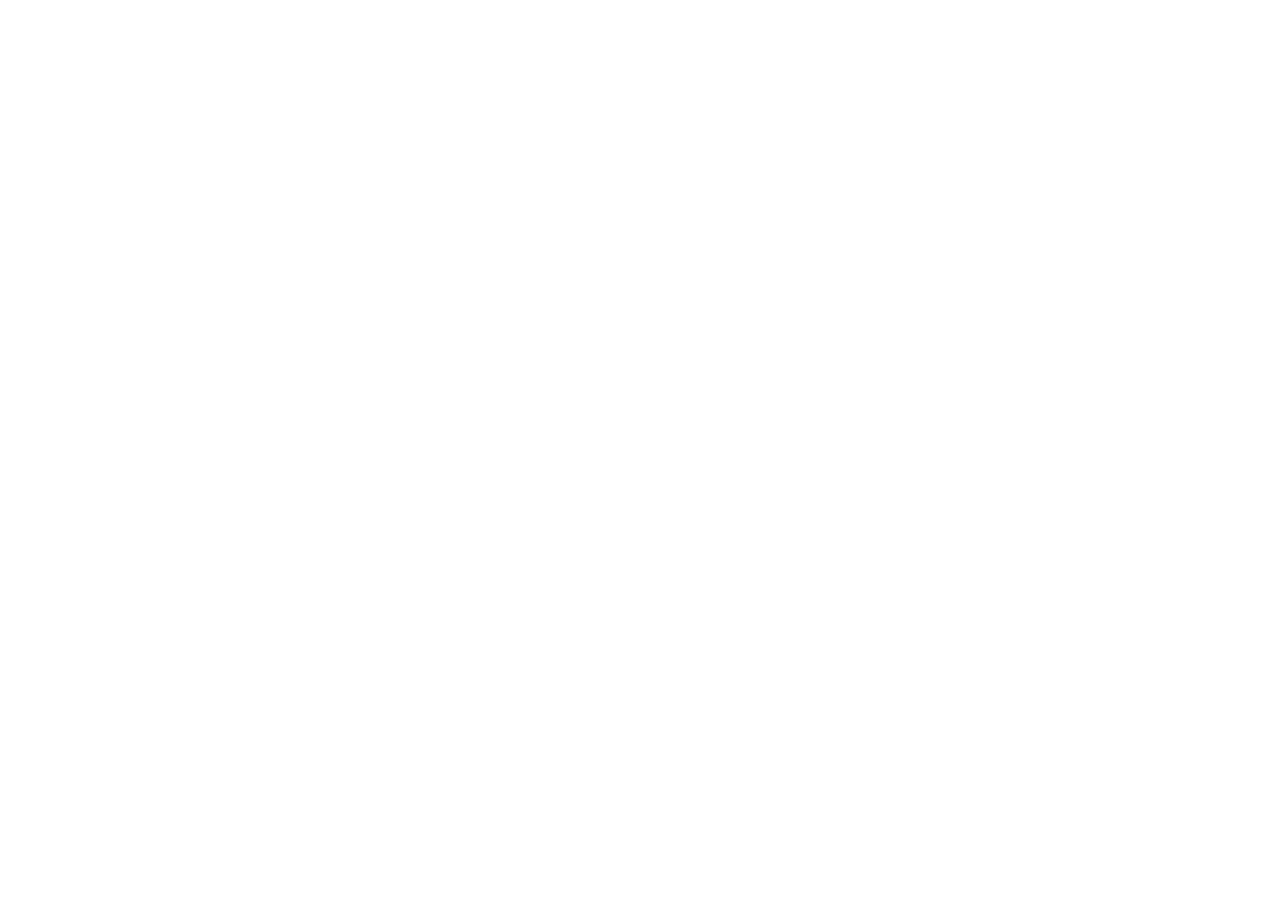
==== html/Blog_listing_page.html @ 5e6275d3 "Page set ups" ====
<html lang="en">
<head>
    <meta charset="UTF-8">
    <meta http-equiv="X-UA-Compatible" content="IE=edge">
    <meta name="viewport" content="width=device-width, initial-scale=1.0">
    <link href="https://unpkg.com/tailwindcss@^2/dist/tailwind.min.css" rel="stylesheet">
    <link rel="stylesheet" href="/CSS/styles.css">
    <title>Blog listing page</title>
</head>
<body>
    
</body>
</html>
---- CSS/styles.css ----
html{
    scroll-behavior: smooth;
}
.fontColor {
    color: #0fb3e8;
}
.bgColor {
    background-color: #0fb3e8;
}
.heightBtn {
    height: 90vh;
}
.btnColor{
    background-color: #0fb3e8;
}
.btnColor:hover {
    color:#0fb3e8;
}
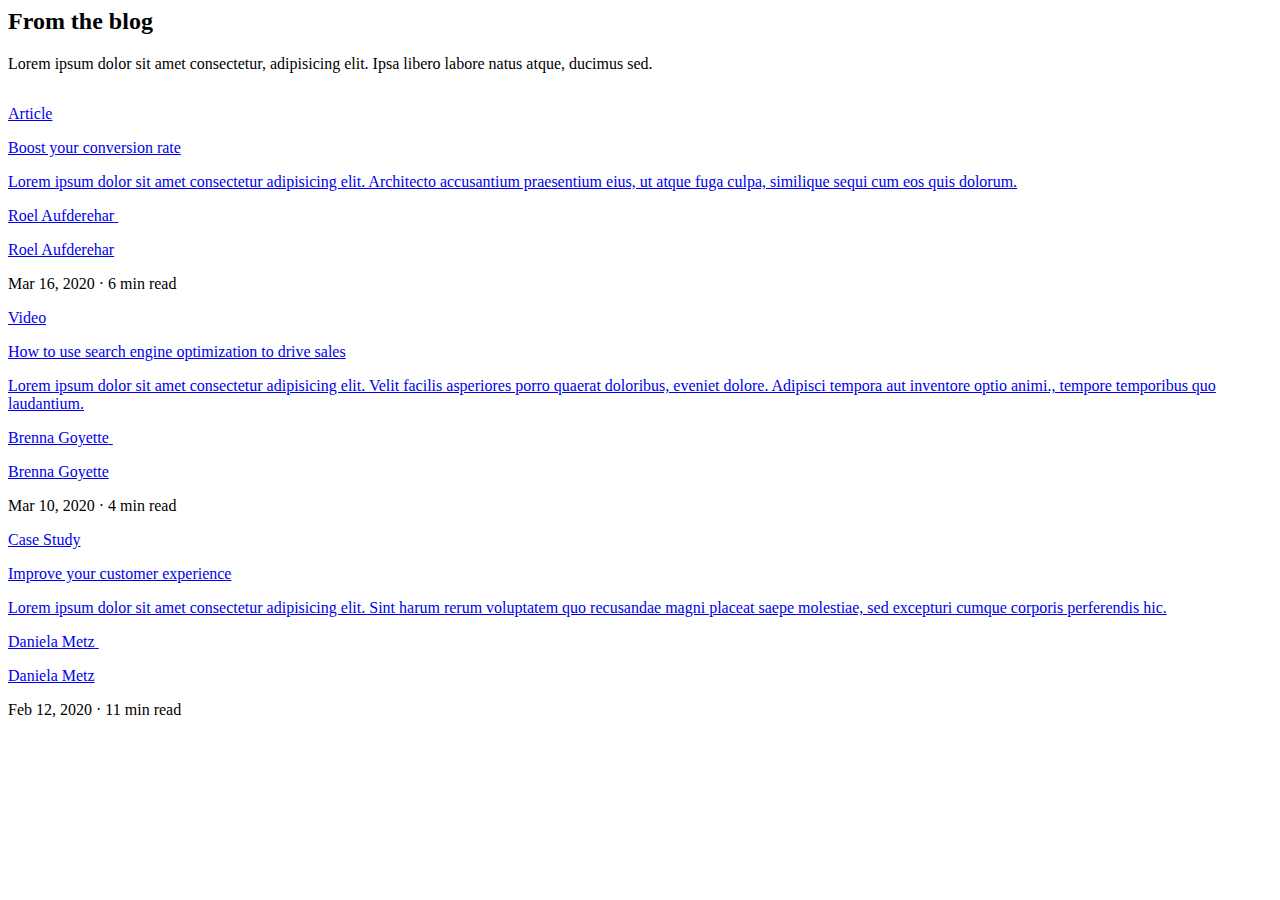
==== commit 837f7f6a: "Further page setups" ====
--- a/html/Blog_listing_page.html
+++ b/html/Blog_listing_page.html
@@ -8,6 +8,170 @@
     <title>Blog listing page</title>
 </head>
 <body>
-    
+    <!-- This example requires Tailwind CSS v2.0+ -->
+<div class="relative bg-gray-50 pt-16 pb-20 px-4 sm:px-6 lg:pt-24 lg:pb-28 lg:px-8">
+    <div class="absolute inset-0">
+      <div class="bg-white h-1/3 sm:h-2/3"></div>
+    </div>
+    <div class="relative max-w-7xl mx-auto">
+      <div class="text-center">
+        <h2 class="text-3xl tracking-tight font-extrabold text-gray-900 sm:text-4xl">
+          From the blog
+        </h2>
+        <p class="mt-3 max-w-2xl mx-auto text-xl text-gray-500 sm:mt-4">
+          Lorem ipsum dolor sit amet consectetur, adipisicing elit. Ipsa libero labore natus atque, ducimus sed.
+        </p>
+      </div>
+      <div class="mt-12 max-w-lg mx-auto grid gap-5 lg:grid-cols-3 lg:max-w-none">
+        <div class="flex flex-col rounded-lg shadow-lg overflow-hidden">
+          <div class="flex-shrink-0">
+            <img class="h-48 w-full object-cover" src="https://images.unsplash.com/photo-1496128858413-b36217c2ce36?ixlib=rb-1.2.1&ixqx=ZT9PYZwEkg&ixid=eyJhcHBfaWQiOjEyMDd9&auto=format&fit=crop&w=1679&q=80" alt="">
+          </div>
+          <div class="flex-1 bg-white p-6 flex flex-col justify-between">
+            <div class="flex-1">
+              <p class="text-sm font-medium text-indigo-600">
+                <a href="#" class="hover:underline">
+                  Article
+                </a>
+              </p>
+              <a href="#" class="block mt-2">
+                <p class="text-xl font-semibold text-gray-900">
+                  Boost your conversion rate
+                </p>
+                <p class="mt-3 text-base text-gray-500">
+                  Lorem ipsum dolor sit amet consectetur adipisicing elit. Architecto accusantium praesentium eius, ut atque fuga culpa, similique sequi cum eos quis dolorum.
+                </p>
+              </a>
+            </div>
+            <div class="mt-6 flex items-center">
+              <div class="flex-shrink-0">
+                <a href="#">
+                  <span class="sr-only">Roel Aufderehar</span>
+                  <img class="h-10 w-10 rounded-full" src="https://images.unsplash.com/photo-1472099645785-5658abf4ff4e?ixlib=rb-1.2.1&ixqx=ZT9PYZwEkg&ixid=eyJhcHBfaWQiOjEyMDd9&auto=format&fit=facearea&facepad=2&w=256&h=256&q=80" alt="">
+                </a>
+              </div>
+              <div class="ml-3">
+                <p class="text-sm font-medium text-gray-900">
+                  <a href="#" class="hover:underline">
+                    Roel Aufderehar
+                  </a>
+                </p>
+                <div class="flex space-x-1 text-sm text-gray-500">
+                  <time datetime="2020-03-16">
+                    Mar 16, 2020
+                  </time>
+                  <span aria-hidden="true">
+                    &middot;
+                  </span>
+                  <span>
+                    6 min read
+                  </span>
+                </div>
+              </div>
+            </div>
+          </div>
+        </div>
+  
+        <div class="flex flex-col rounded-lg shadow-lg overflow-hidden">
+          <div class="flex-shrink-0">
+            <img class="h-48 w-full object-cover" src="https://images.unsplash.com/photo-1547586696-ea22b4d4235d?ixlib=rb-1.2.1&ixqx=ZT9PYZwEkg&ixid=eyJhcHBfaWQiOjEyMDd9&auto=format&fit=crop&w=1679&q=80" alt="">
+          </div>
+          <div class="flex-1 bg-white p-6 flex flex-col justify-between">
+            <div class="flex-1">
+              <p class="text-sm font-medium text-indigo-600">
+                <a href="#" class="hover:underline">
+                  Video
+                </a>
+              </p>
+              <a href="#" class="block mt-2">
+                <p class="text-xl font-semibold text-gray-900">
+                  How to use search engine optimization to drive sales
+                </p>
+                <p class="mt-3 text-base text-gray-500">
+                  Lorem ipsum dolor sit amet consectetur adipisicing elit. Velit facilis asperiores porro quaerat doloribus, eveniet dolore. Adipisci tempora aut inventore optio animi., tempore temporibus quo laudantium.
+                </p>
+              </a>
+            </div>
+            <div class="mt-6 flex items-center">
+              <div class="flex-shrink-0">
+                <a href="#">
+                  <span class="sr-only">Brenna Goyette</span>
+                  <img class="h-10 w-10 rounded-full" src="https://images.unsplash.com/photo-1550525811-e5869dd03032?ixlib=rb-1.2.1&ixqx=ZT9PYZwEkg&ixid=eyJhcHBfaWQiOjEyMDd9&auto=format&fit=facearea&facepad=2&w=256&h=256&q=80" alt="">
+                </a>
+              </div>
+              <div class="ml-3">
+                <p class="text-sm font-medium text-gray-900">
+                  <a href="#" class="hover:underline">
+                    Brenna Goyette
+                  </a>
+                </p>
+                <div class="flex space-x-1 text-sm text-gray-500">
+                  <time datetime="2020-03-10">
+                    Mar 10, 2020
+                  </time>
+                  <span aria-hidden="true">
+                    &middot;
+                  </span>
+                  <span>
+                    4 min read
+                  </span>
+                </div>
+              </div>
+            </div>
+          </div>
+        </div>
+  
+        <div class="flex flex-col rounded-lg shadow-lg overflow-hidden">
+          <div class="flex-shrink-0">
+            <img class="h-48 w-full object-cover" src="https://images.unsplash.com/photo-1492724441997-5dc865305da7?ixlib=rb-1.2.1&ixqx=ZT9PYZwEkg&ixid=eyJhcHBfaWQiOjEyMDd9&auto=format&fit=crop&w=1679&q=80" alt="">
+          </div>
+          <div class="flex-1 bg-white p-6 flex flex-col justify-between">
+            <div class="flex-1">
+              <p class="text-sm font-medium text-indigo-600">
+                <a href="#" class="hover:underline">
+                  Case Study
+                </a>
+              </p>
+              <a href="#" class="block mt-2">
+                <p class="text-xl font-semibold text-gray-900">
+                  Improve your customer experience
+                </p>
+                <p class="mt-3 text-base text-gray-500">
+                  Lorem ipsum dolor sit amet consectetur adipisicing elit. Sint harum rerum voluptatem quo recusandae magni placeat saepe molestiae, sed excepturi cumque corporis perferendis hic.
+                </p>
+              </a>
+            </div>
+            <div class="mt-6 flex items-center">
+              <div class="flex-shrink-0">
+                <a href="#">
+                  <span class="sr-only">Daniela Metz</span>
+                  <img class="h-10 w-10 rounded-full" src="https://images.unsplash.com/photo-1487412720507-e7ab37603c6f?ixlib=rb-1.2.1&ixqx=ZT9PYZwEkg&ixid=eyJhcHBfaWQiOjEyMDd9&auto=format&fit=facearea&facepad=2&w=256&h=256&q=80" alt="">
+                </a>
+              </div>
+              <div class="ml-3">
+                <p class="text-sm font-medium text-gray-900">
+                  <a href="#" class="hover:underline">
+                    Daniela Metz
+                  </a>
+                </p>
+                <div class="flex space-x-1 text-sm text-gray-500">
+                  <time datetime="2020-02-12">
+                    Feb 12, 2020
+                  </time>
+                  <span aria-hidden="true">
+                    &middot;
+                  </span>
+                  <span>
+                    11 min read
+                  </span>
+                </div>
+              </div>
+            </div>
+          </div>
+        </div>
+      </div>
+    </div>
+  </div>
+  
 </body>
 </html>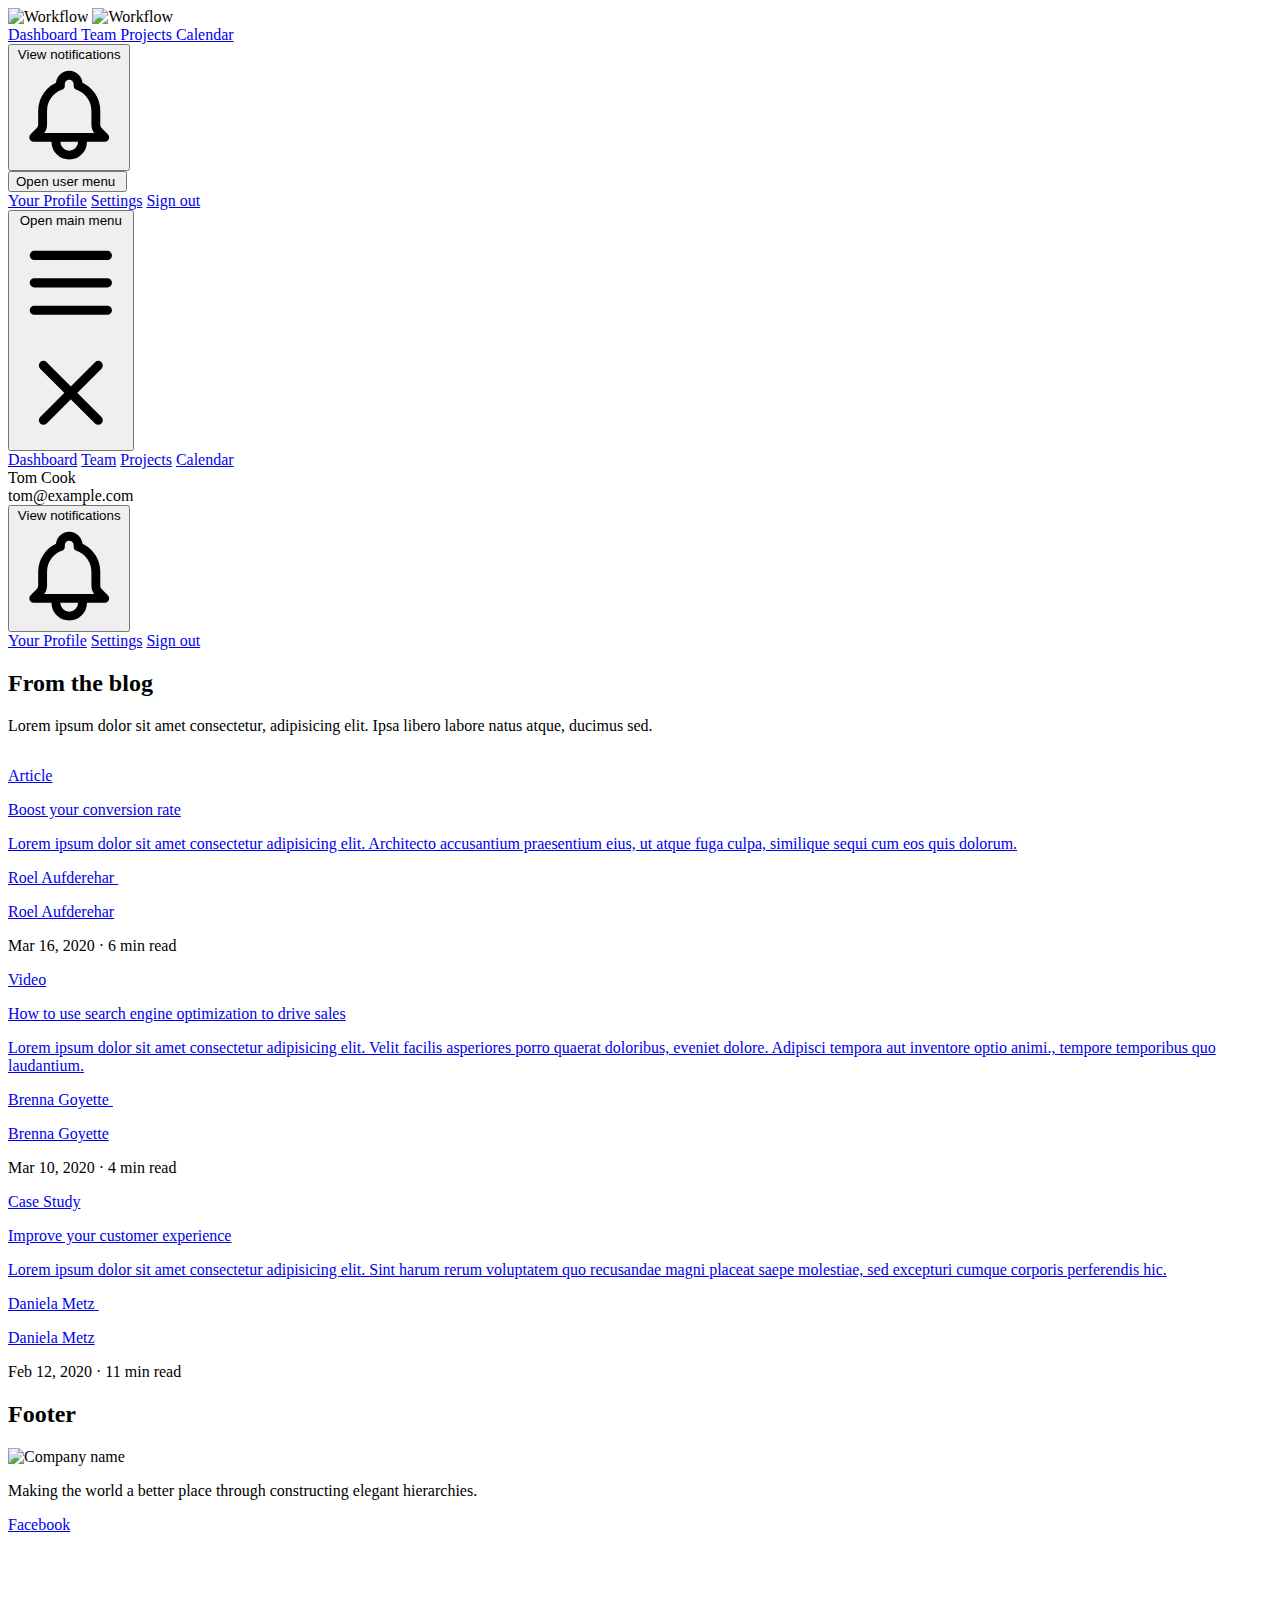
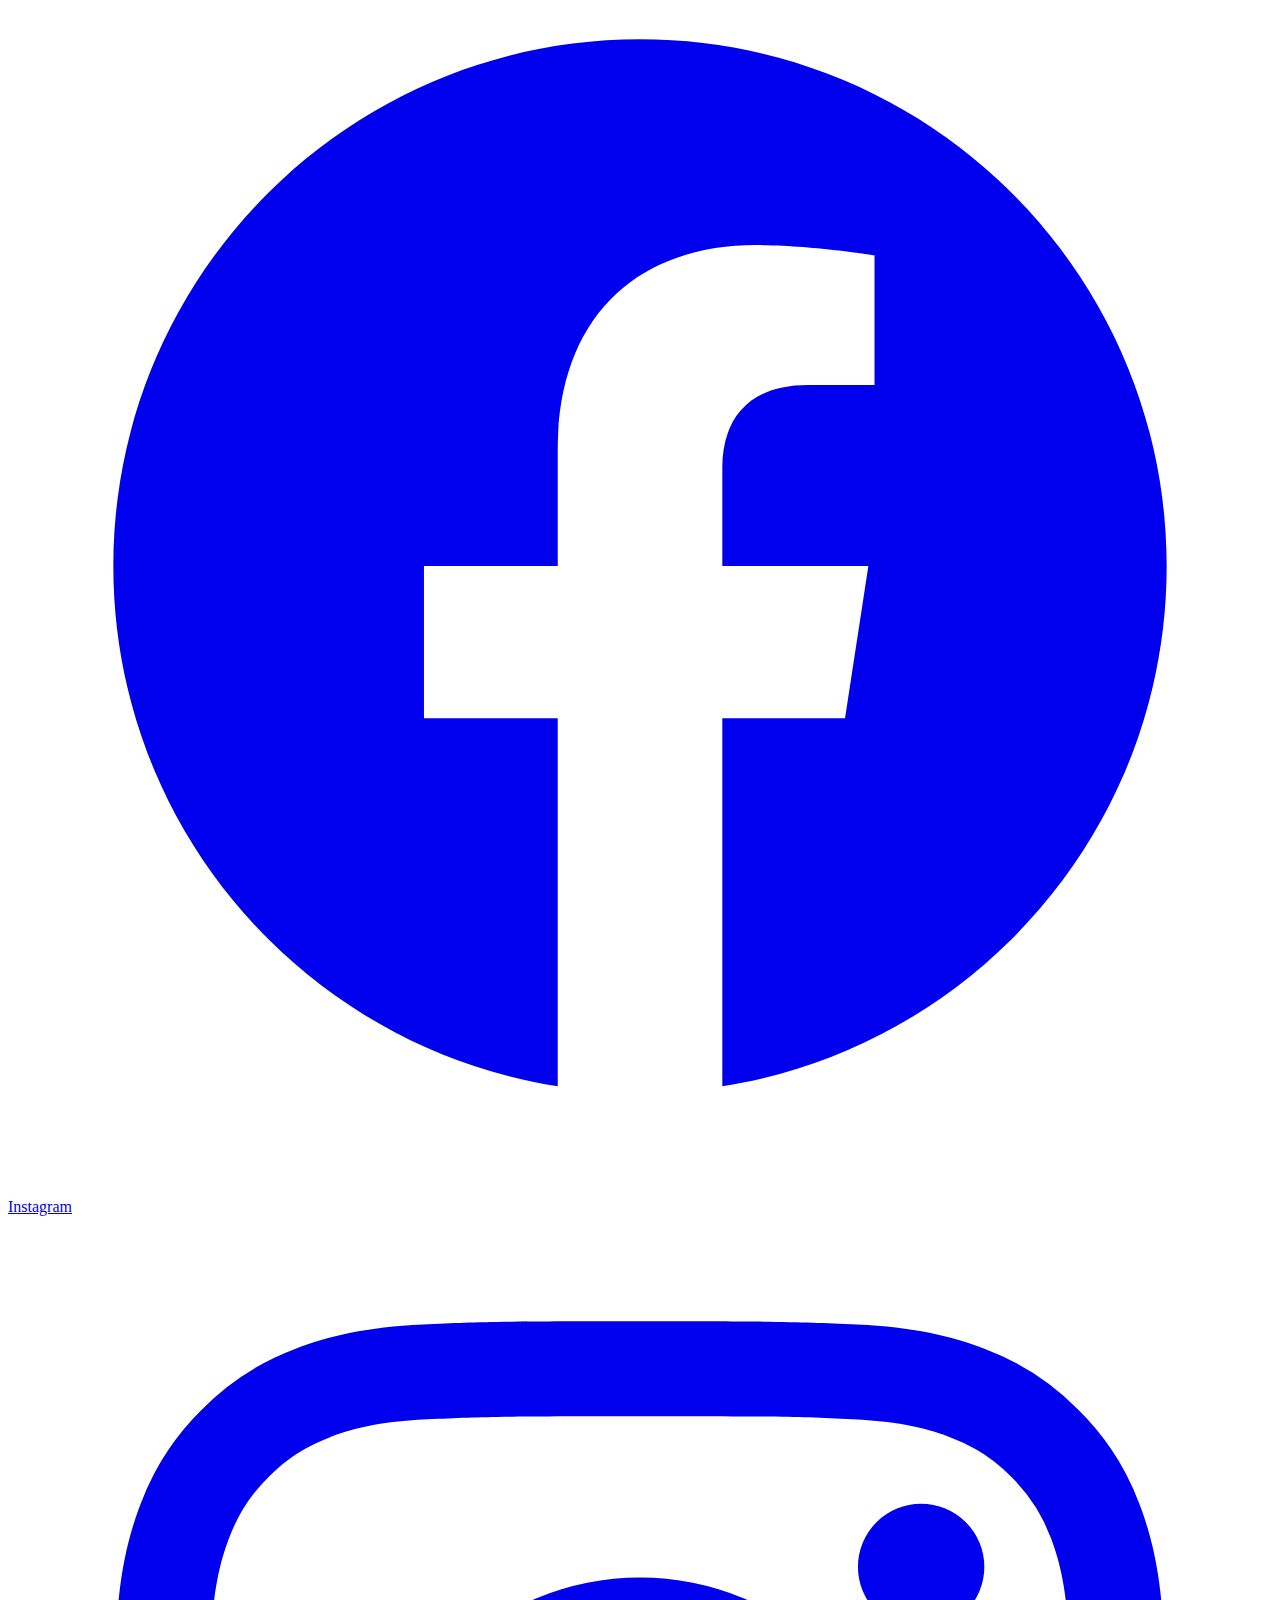
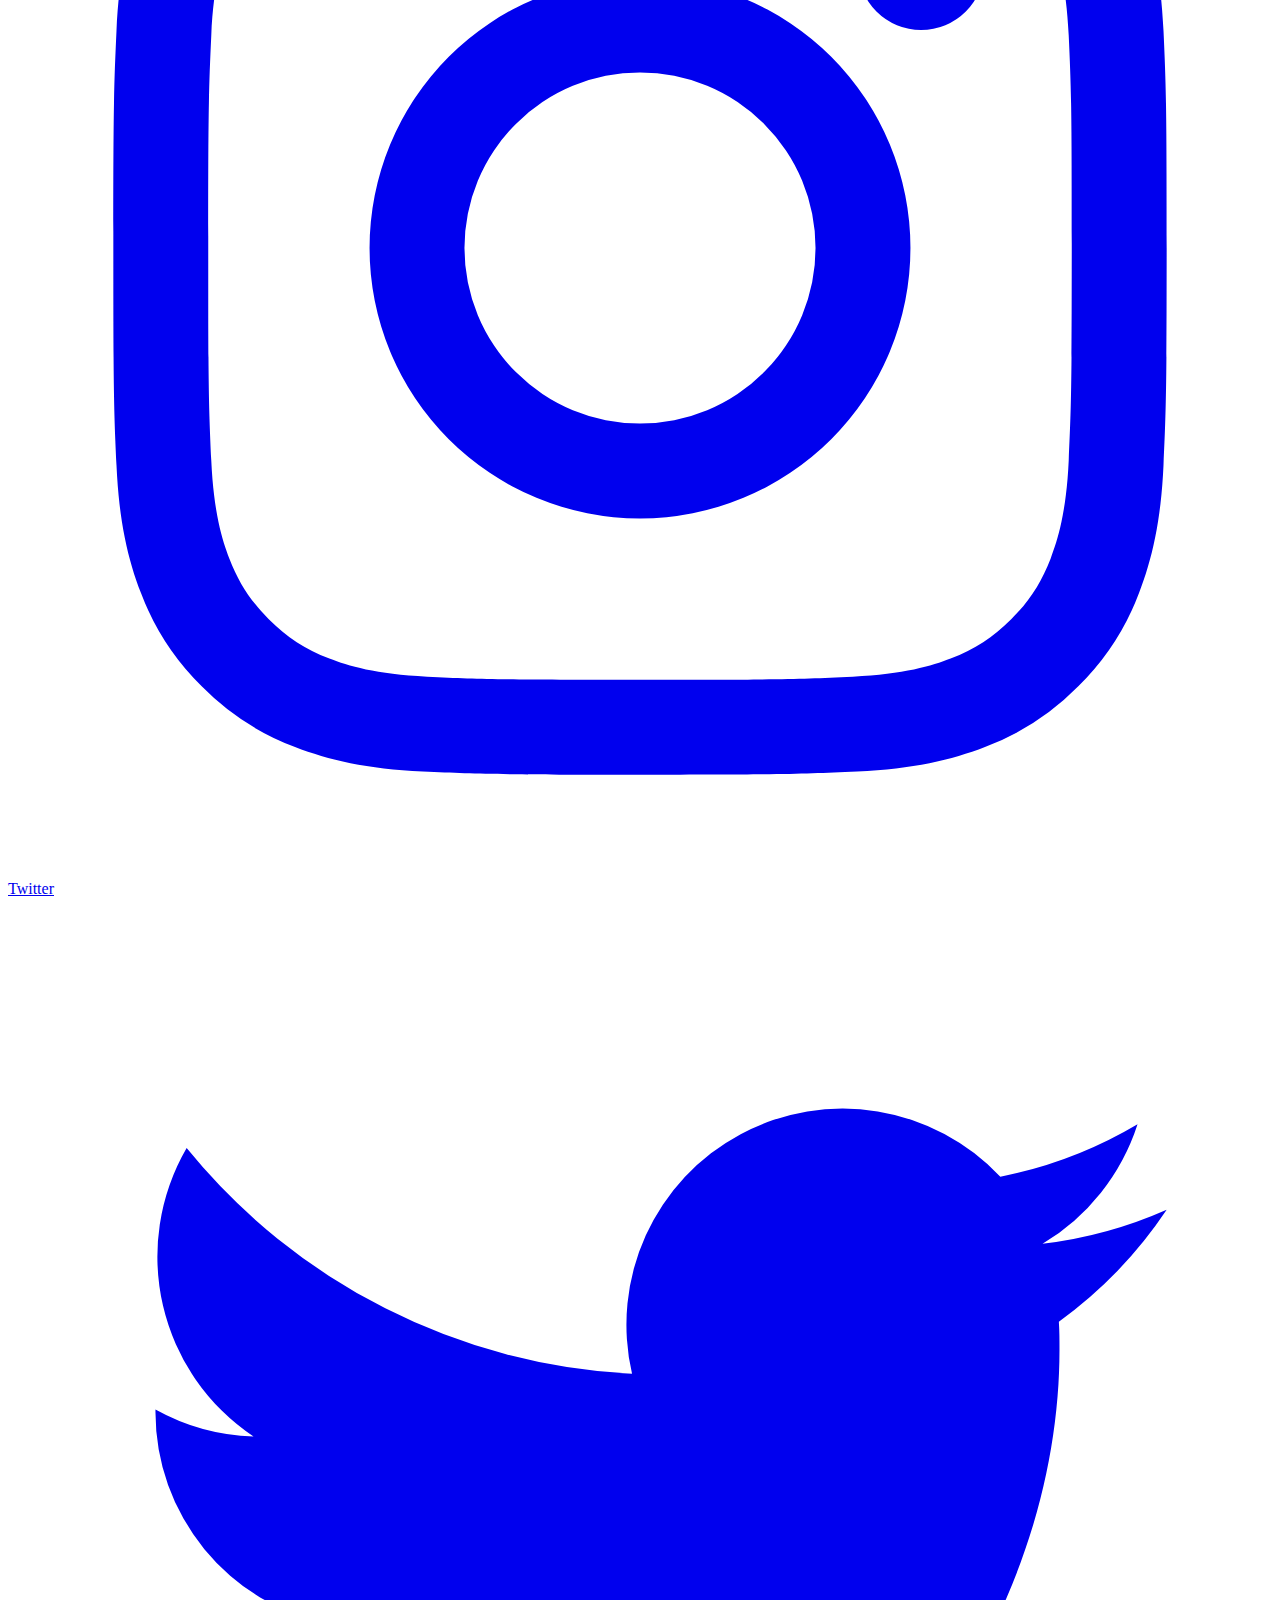
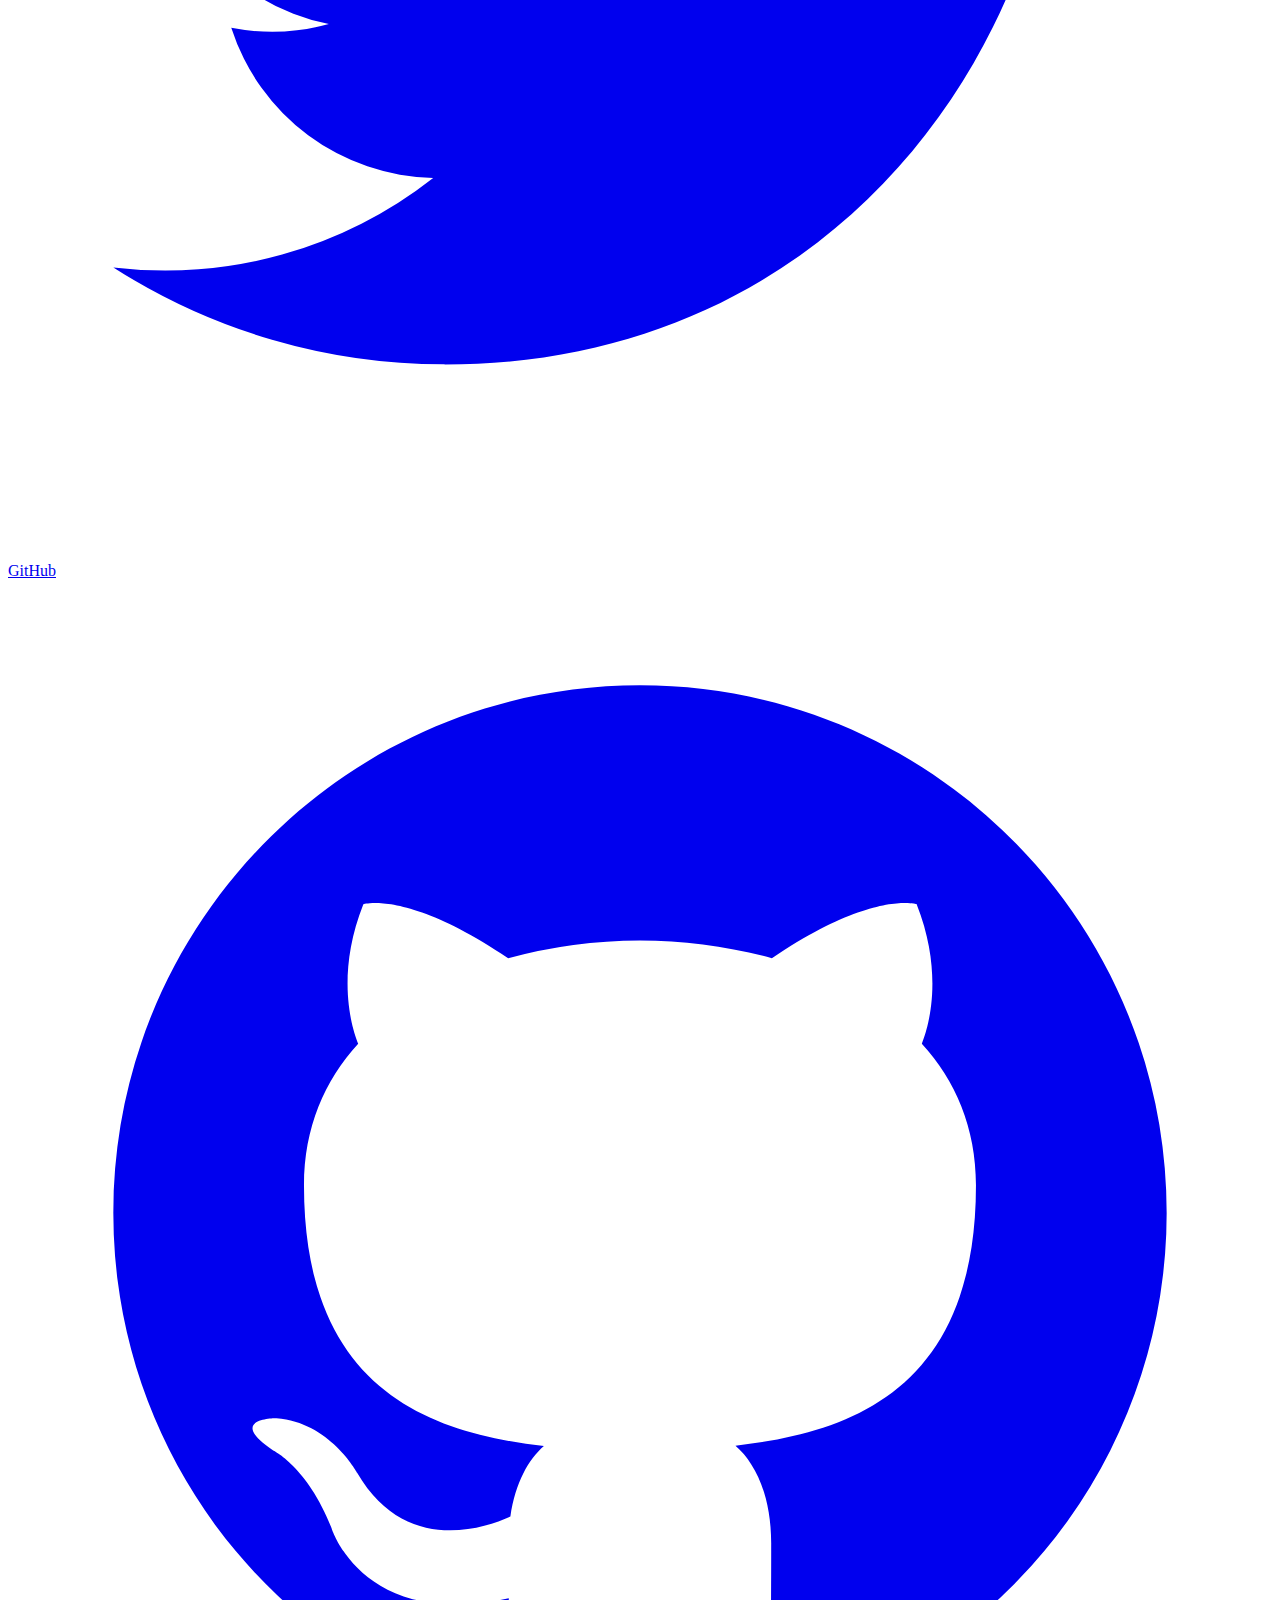
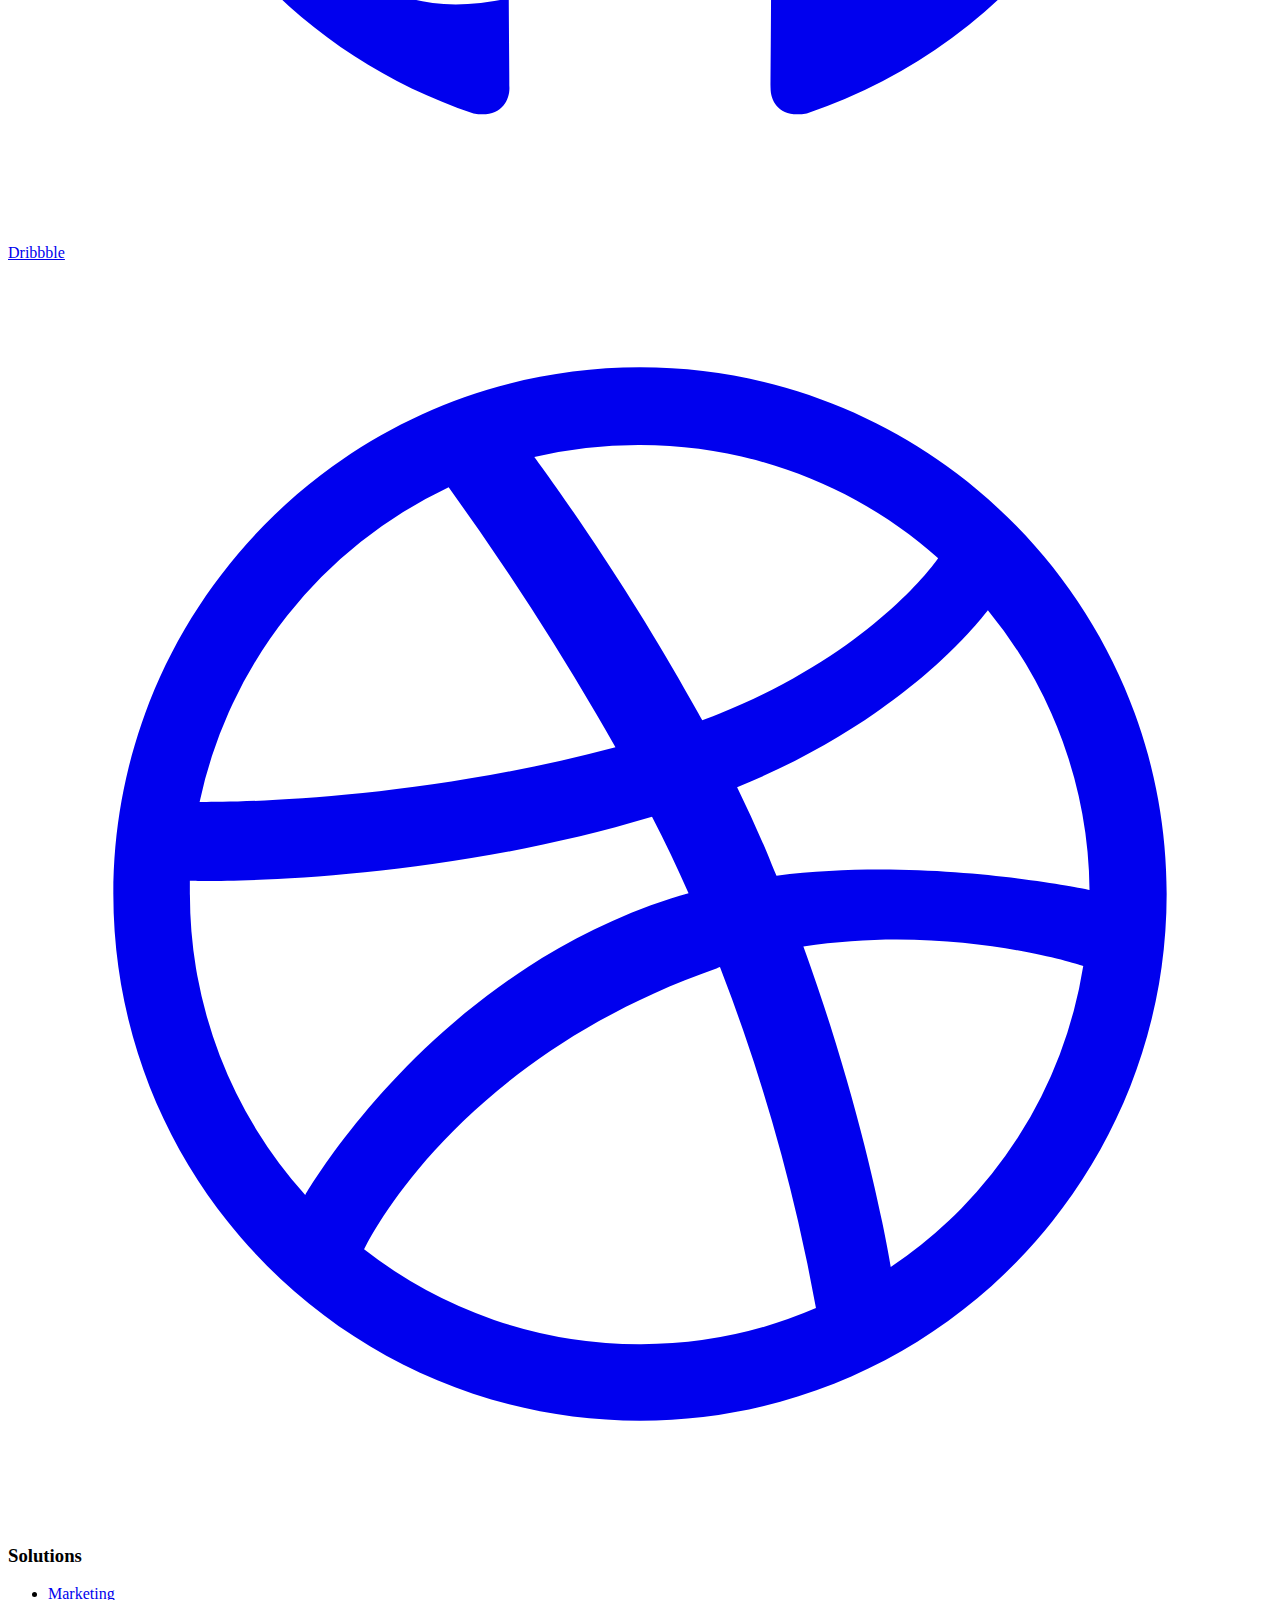
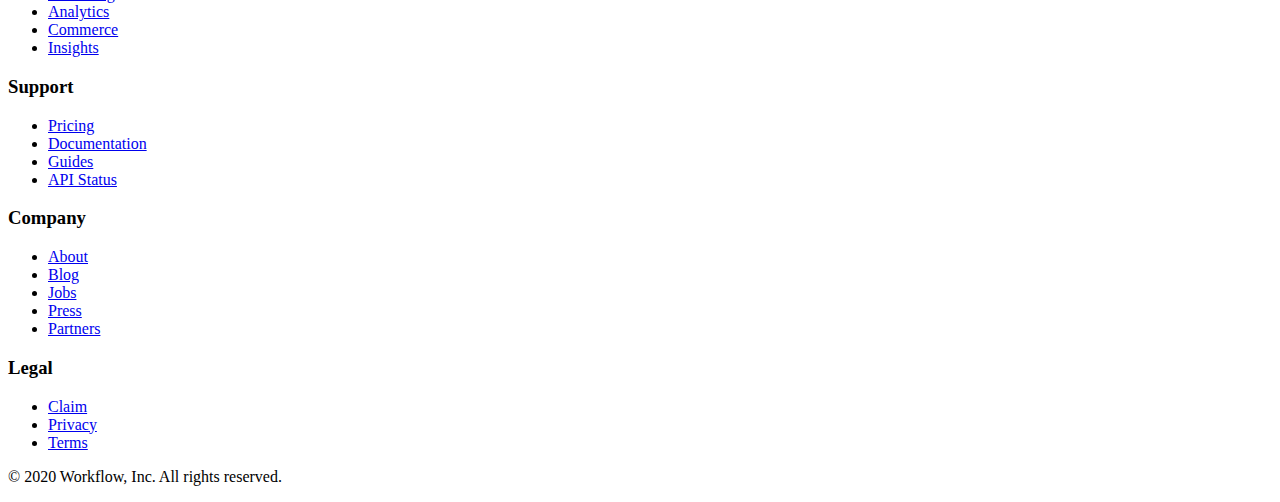
==== commit b60b84be: "BackUp" ====
--- a/html/Blog_listing_page.html
+++ b/html/Blog_listing_page.html
@@ -10,6 +10,9 @@
 <body>
     <!-- This example requires Tailwind CSS v2.0+ -->
 <div class="relative bg-gray-50 pt-16 pb-20 px-4 sm:px-6 lg:pt-24 lg:pb-28 lg:px-8">
+
+    <div id="header"></div>
+
     <div class="absolute inset-0">
       <div class="bg-white h-1/3 sm:h-2/3"></div>
     </div>
@@ -171,7 +174,11 @@
         </div>
       </div>
     </div>
+    <div id="footer"></div>
   </div>
   
+    <!--Footer-->
+    <script src="https://code.jquery.com/jquery-3.6.0.min.js" integrity="sha256-/xUj+3OJU5yExlq6GSYGSHk7tPXikynS7ogEvDej/m4=" crossorigin="anonymous"></script>
+    <script src="/JS/js.js"></script>
 </body>
 </html>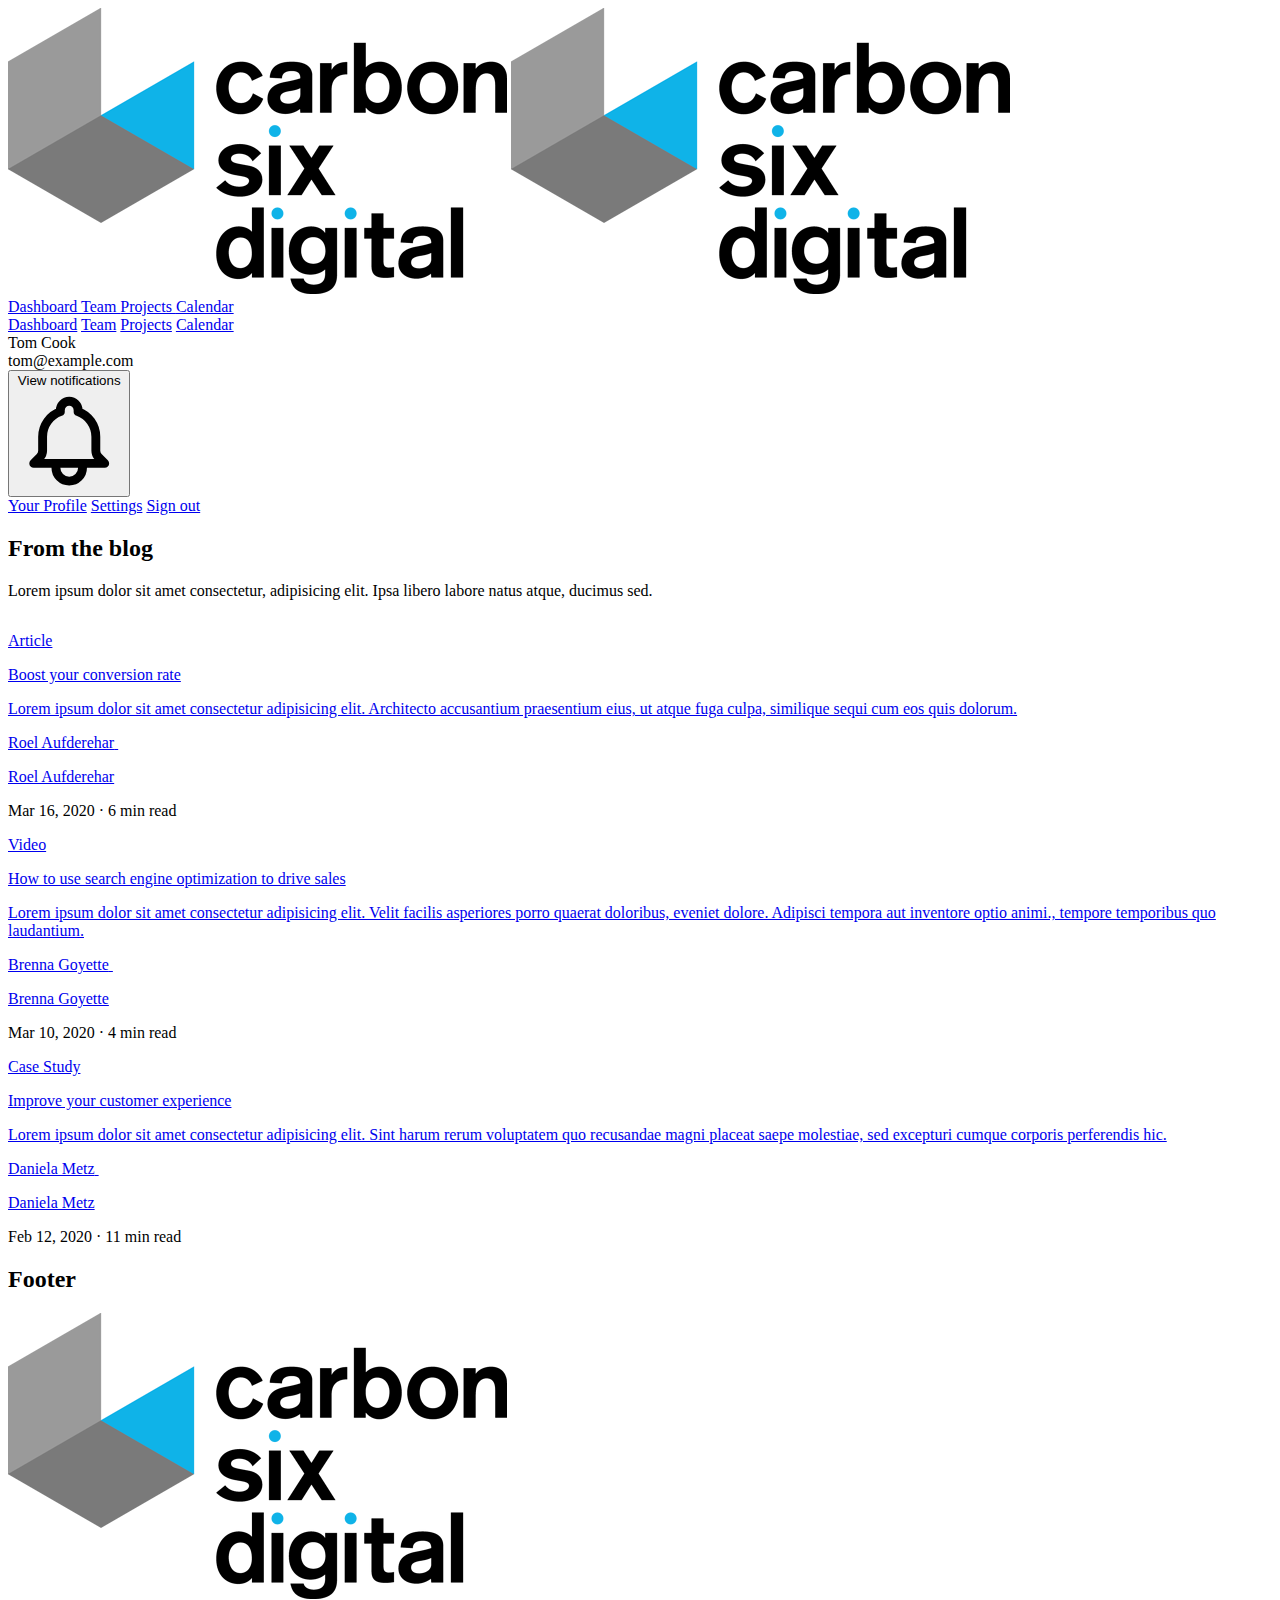
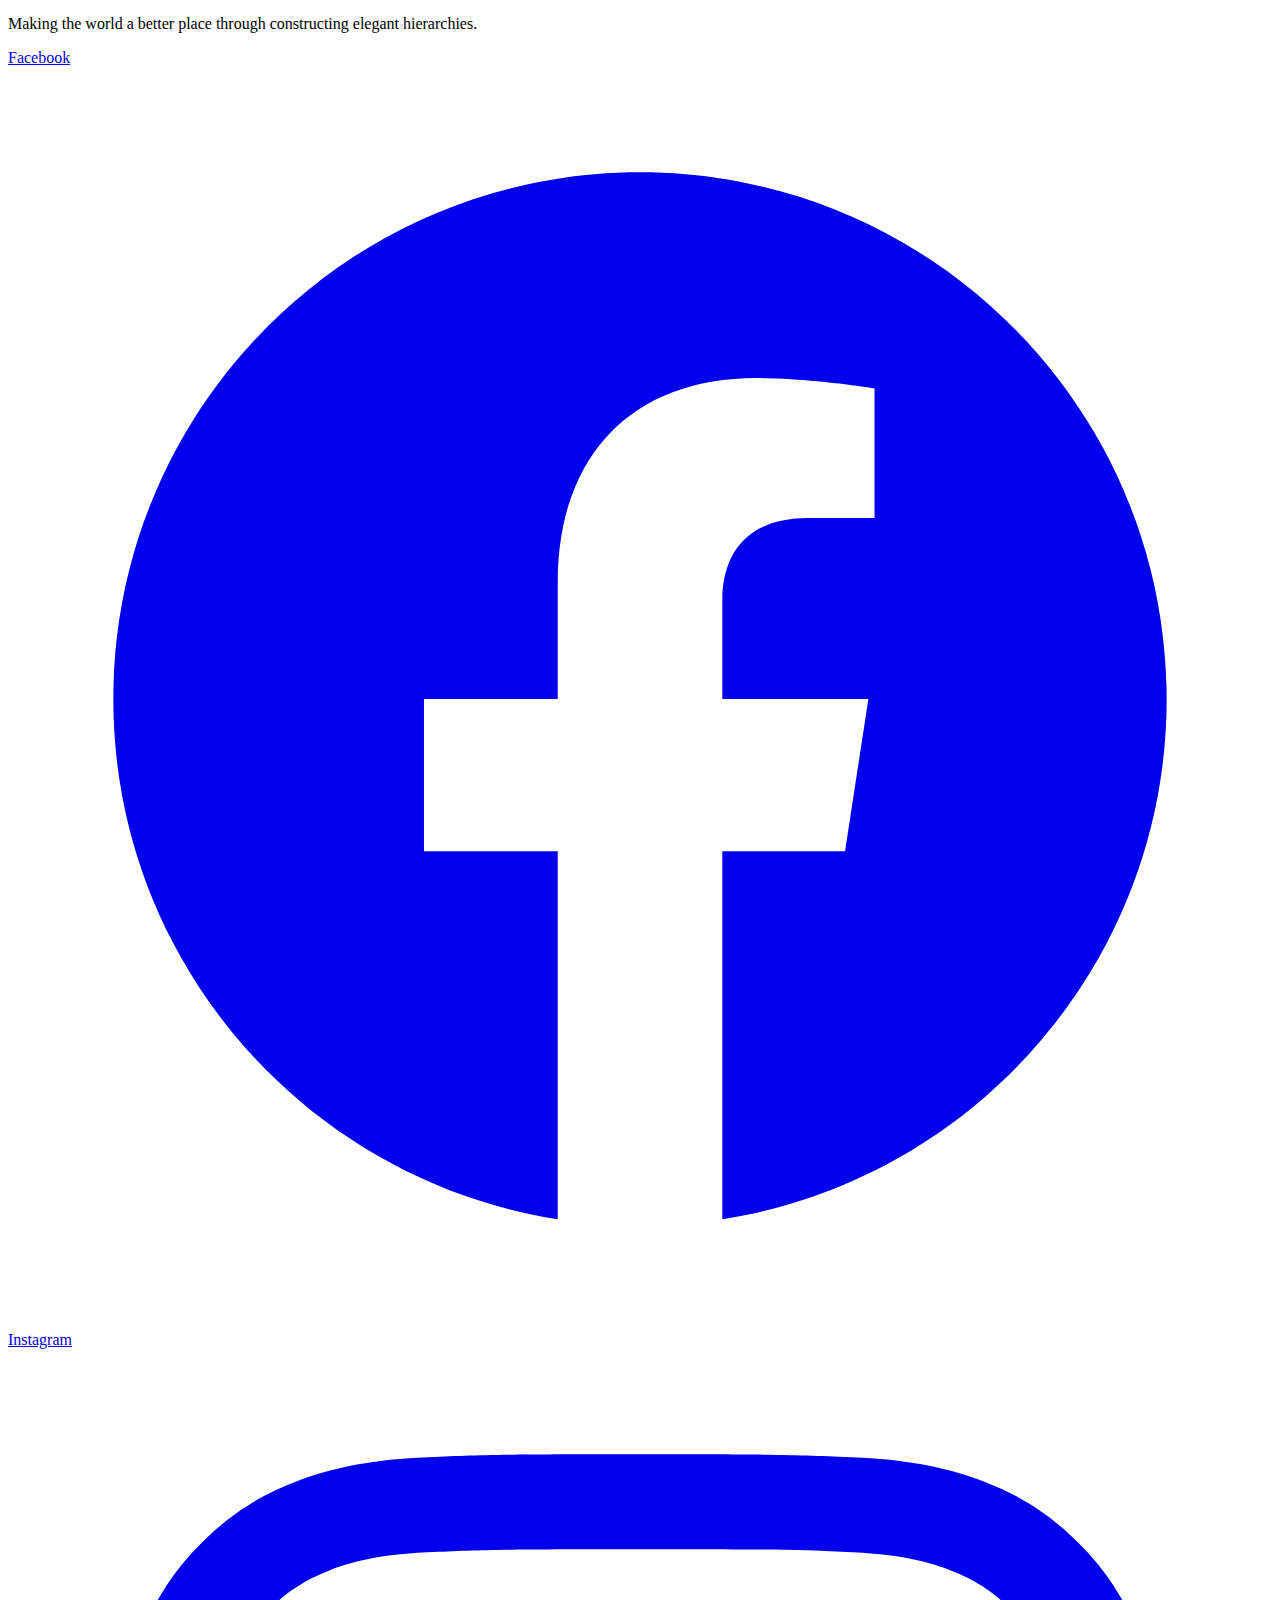
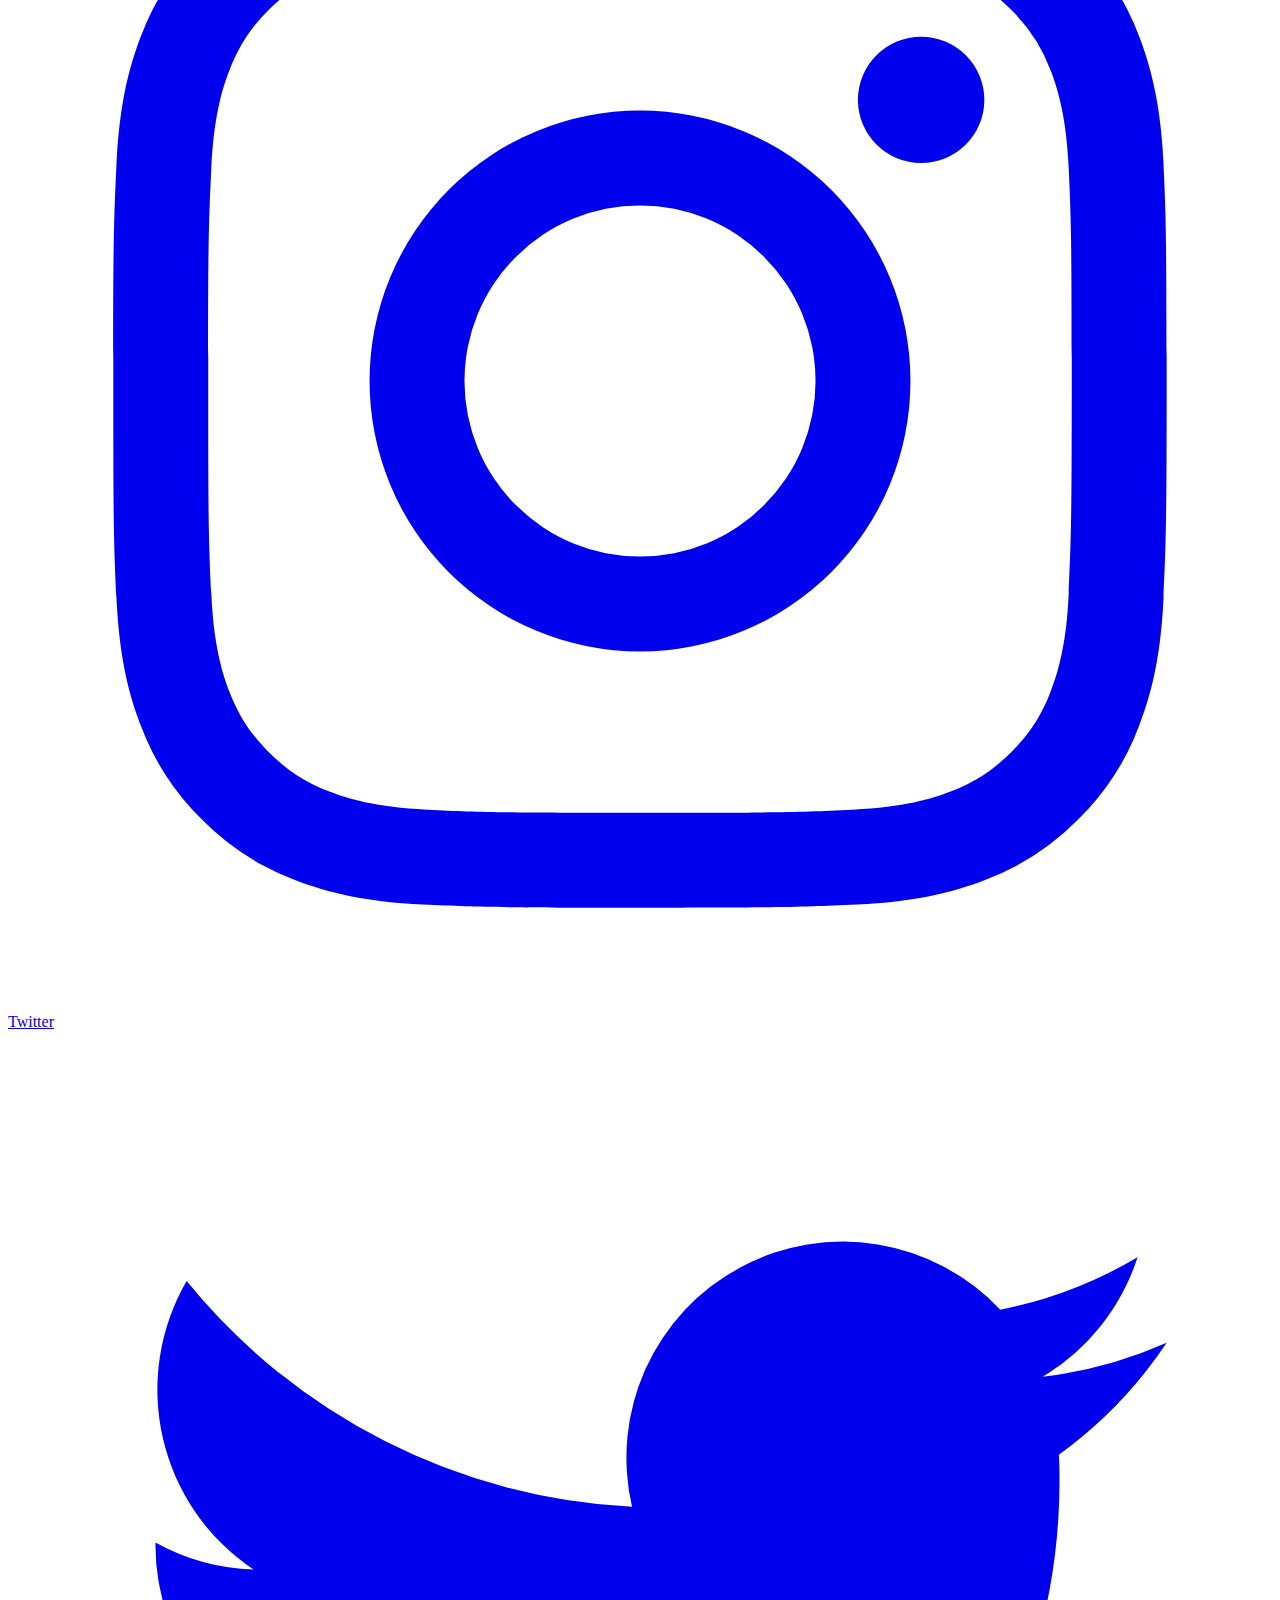
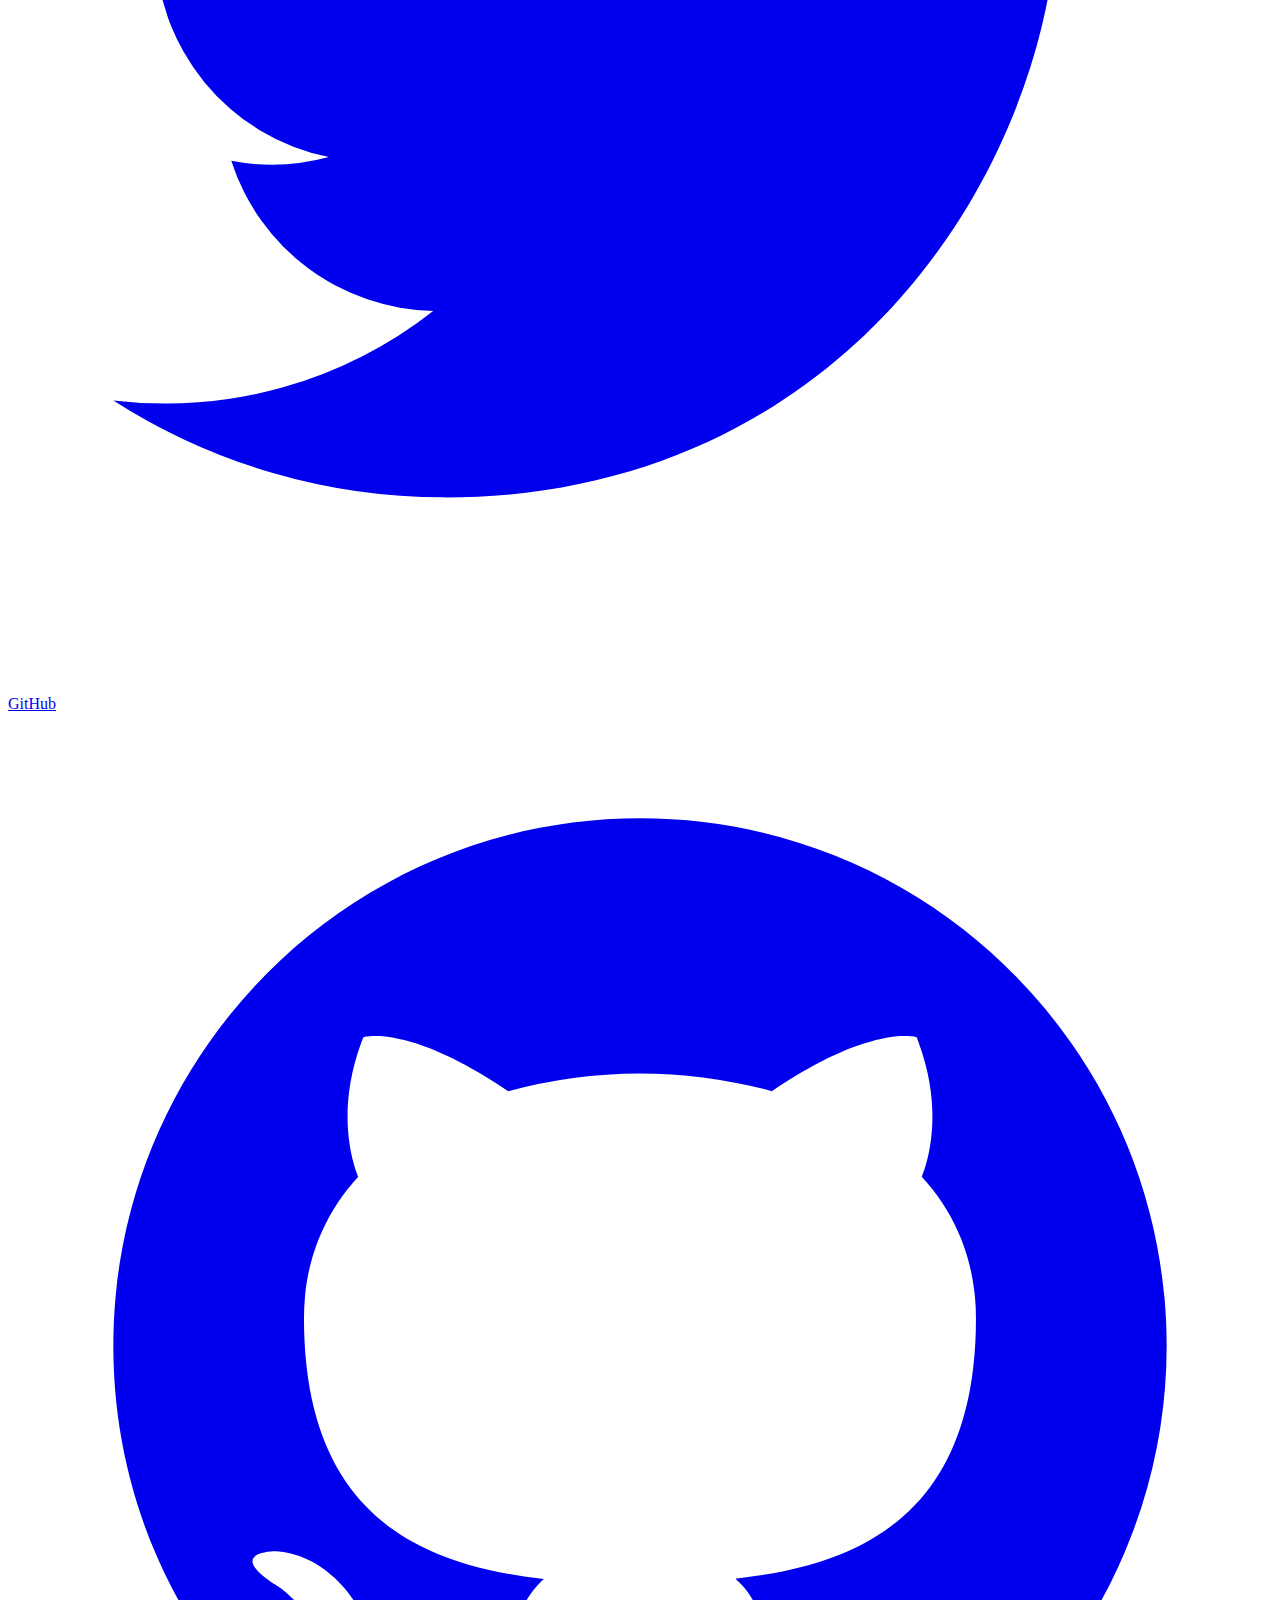
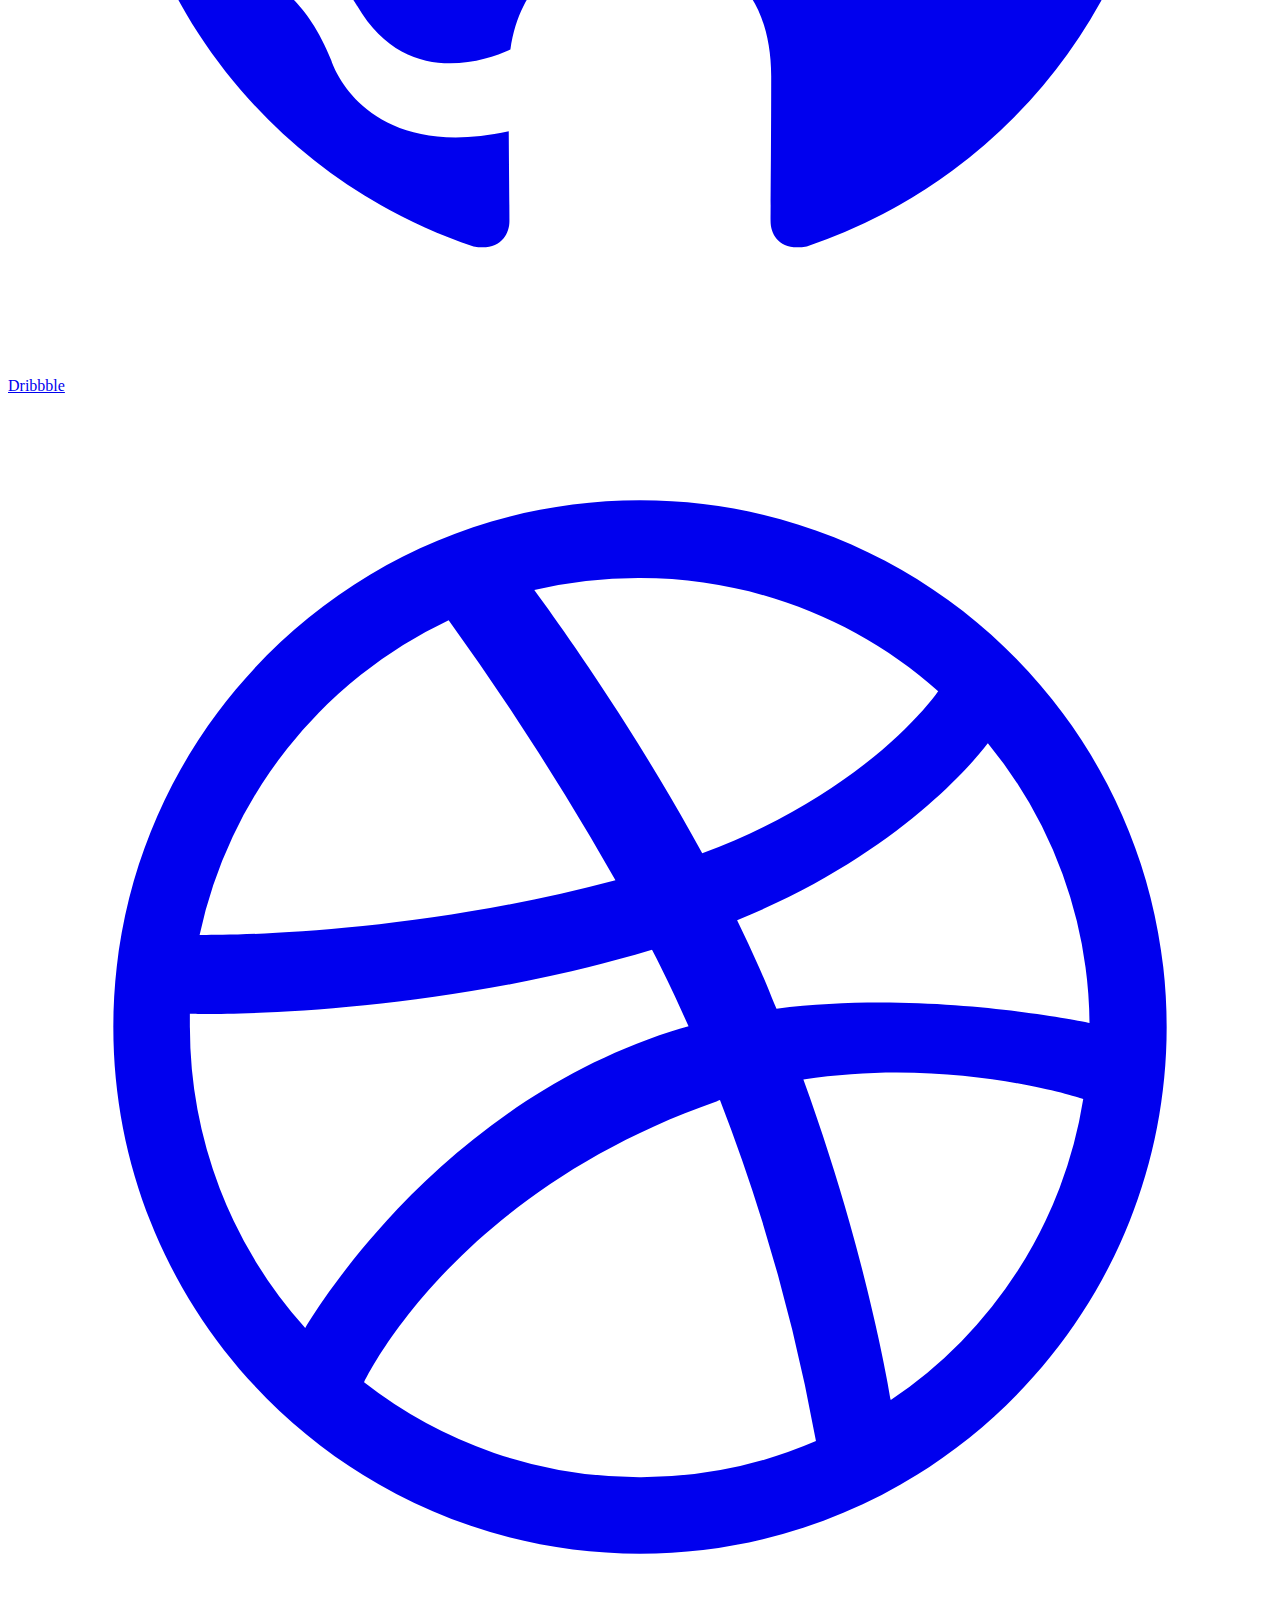
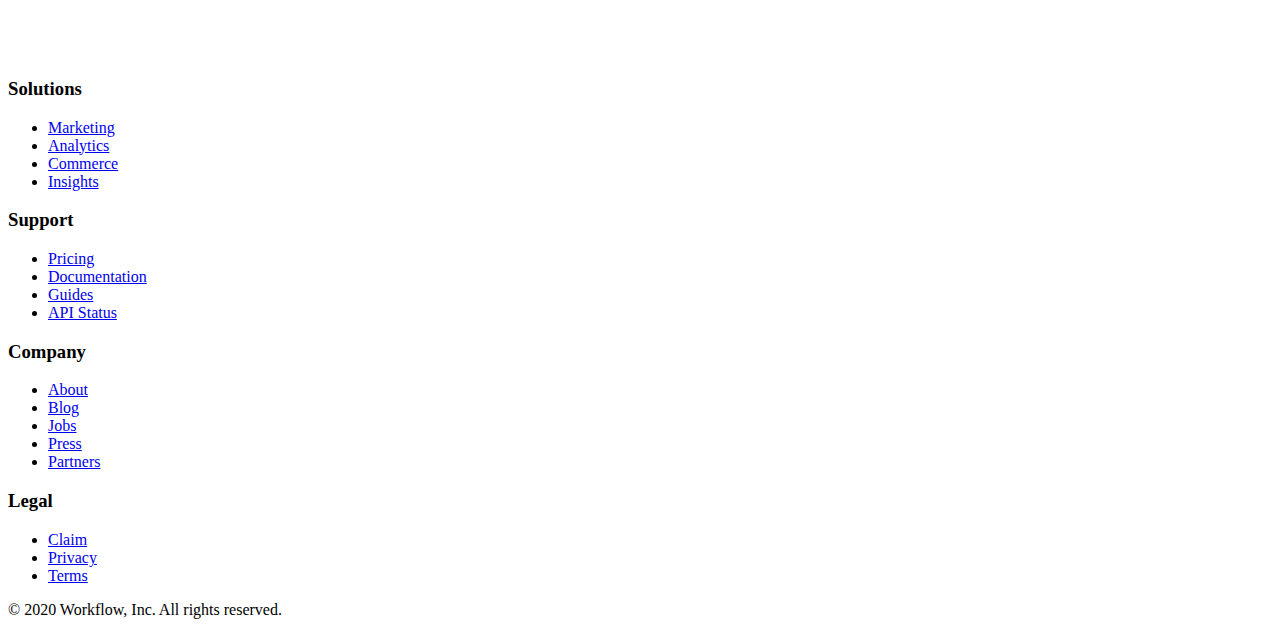
==== commit a7b70b3b: "Layout update" ====
--- a/html/Blog_listing_page.html
+++ b/html/Blog_listing_page.html
@@ -9,12 +9,10 @@
 </head>
 <body>
     <!-- This example requires Tailwind CSS v2.0+ -->
-<div class="relative bg-gray-50 pt-16 pb-20 px-4 sm:px-6 lg:pt-24 lg:pb-28 lg:px-8">
-
     <div id="header"></div>
-
+<div class="relative pt-16 pb-20 px-4 sm:px-6 lg:pt-24 lg:pb-28 lg:px-8 z-0">
     <div class="absolute inset-0">
-      <div class="bg-white h-1/3 sm:h-2/3"></div>
+      <div class="h-1/3 sm:h-2/3"></div>
     </div>
     <div class="relative max-w-7xl mx-auto">
       <div class="text-center">
@@ -174,9 +172,8 @@
         </div>
       </div>
     </div>
-    <div id="footer"></div>
   </div>
-  
+  <div id="footer"></div>
     <!--Footer-->
     <script src="https://code.jquery.com/jquery-3.6.0.min.js" integrity="sha256-/xUj+3OJU5yExlq6GSYGSHk7tPXikynS7ogEvDej/m4=" crossorigin="anonymous"></script>
     <script src="/JS/js.js"></script>
